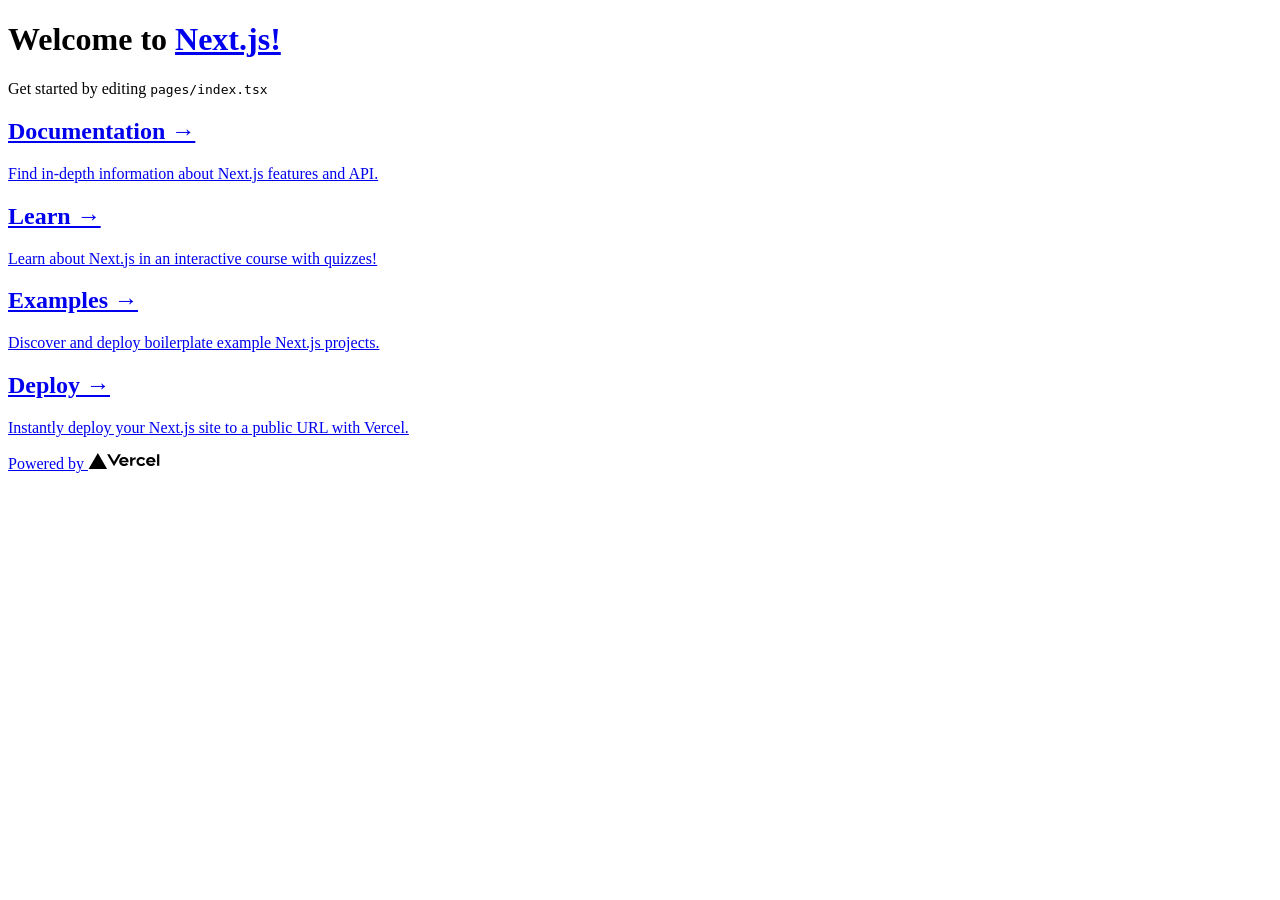
==== index.html @ 55ff4ced "Deploy gh-pages" ====
<!DOCTYPE html><html><head><meta charSet="utf-8"/><meta name="viewport" content="width=device-width"/><title>Create Next App</title><meta name="description" content="Generated by create next app"/><link rel="icon" href="/favicon.ico"/><meta name="next-head-count" content="5"/><link rel="preload" href="/04-zkapp-browser-ui/_next/static/css/24c7c7633a7740f6.css" as="style"/><link rel="stylesheet" href="/04-zkapp-browser-ui/_next/static/css/24c7c7633a7740f6.css" data-n-g=""/><link rel="preload" href="/04-zkapp-browser-ui/_next/static/css/622f4846eff8cf1a.css" as="style"/><link rel="stylesheet" href="/04-zkapp-browser-ui/_next/static/css/622f4846eff8cf1a.css" data-n-p=""/><noscript data-n-css=""></noscript><script defer="" nomodule="" src="/04-zkapp-browser-ui/_next/static/chunks/polyfills-c67a75d1b6f99dc8.js"></script><script src="/04-zkapp-browser-ui/_next/static/chunks/webpack-3e7a8a6e7dcf27b9.js" defer=""></script><script src="/04-zkapp-browser-ui/_next/static/chunks/framework-1953e1d799c40608.js" defer=""></script><script src="/04-zkapp-browser-ui/_next/static/chunks/main-5e4364ad6c02f7bd.js" defer=""></script><script src="/04-zkapp-browser-ui/_next/static/chunks/pages/_app-7b13bd2a746d2b31.js" defer=""></script><script src="/04-zkapp-browser-ui/_next/static/chunks/cc8f0cfa-9a89fa85ffd274f8.js" defer=""></script><script src="/04-zkapp-browser-ui/_next/static/chunks/pages/index-d8c164446c319d48.js" defer=""></script><script src="/04-zkapp-browser-ui/_next/static/ZXzaIX2HWY8TTQeYtsBq2/_buildManifest.js" defer=""></script><script src="/04-zkapp-browser-ui/_next/static/ZXzaIX2HWY8TTQeYtsBq2/_ssgManifest.js" defer=""></script></head><body><div id="__next"><div class="Home_container__bCOhY"><main class="Home_main__nLjiQ"><h1 class="Home_title__T09hD">Welcome to <a href="https://nextjs.org">Next.js!</a></h1><p class="Home_description__41Owk">Get started by editing<!-- --> <code class="Home_code__suPER">pages/index.tsx</code></p><div class="Home_grid__GxQ85"><a href="https://nextjs.org/docs" class="Home_card___LpL1"><h2>Documentation →</h2><p>Find in-depth information about Next.js features and API.</p></a><a href="https://nextjs.org/learn" class="Home_card___LpL1"><h2>Learn →</h2><p>Learn about Next.js in an interactive course with quizzes!</p></a><a href="https://github.com/vercel/next.js/tree/canary/examples" class="Home_card___LpL1"><h2>Examples →</h2><p>Discover and deploy boilerplate example Next.js projects.</p></a><a href="https://vercel.com/new?utm_source=create-next-app&amp;utm_medium=default-template&amp;utm_campaign=create-next-app" target="_blank" rel="noopener noreferrer" class="Home_card___LpL1"><h2>Deploy →</h2><p>Instantly deploy your Next.js site to a public URL with Vercel.</p></a></div></main><footer class="Home_footer____T7K"><a href="https://vercel.com?utm_source=create-next-app&amp;utm_medium=default-template&amp;utm_campaign=create-next-app" target="_blank" rel="noopener noreferrer">Powered by<!-- --> <span class="Home_logo__27_tb"><img alt="Vercel Logo" src="/vercel.svg" width="72" height="16" decoding="async" data-nimg="1" loading="lazy" style="color:transparent"/></span></a></footer></div></div><script id="__NEXT_DATA__" type="application/json">{"props":{"pageProps":{}},"page":"/","query":{},"buildId":"ZXzaIX2HWY8TTQeYtsBq2","assetPrefix":"/04-zkapp-browser-ui","nextExport":true,"autoExport":true,"isFallback":false,"scriptLoader":[]}</script></body></html>
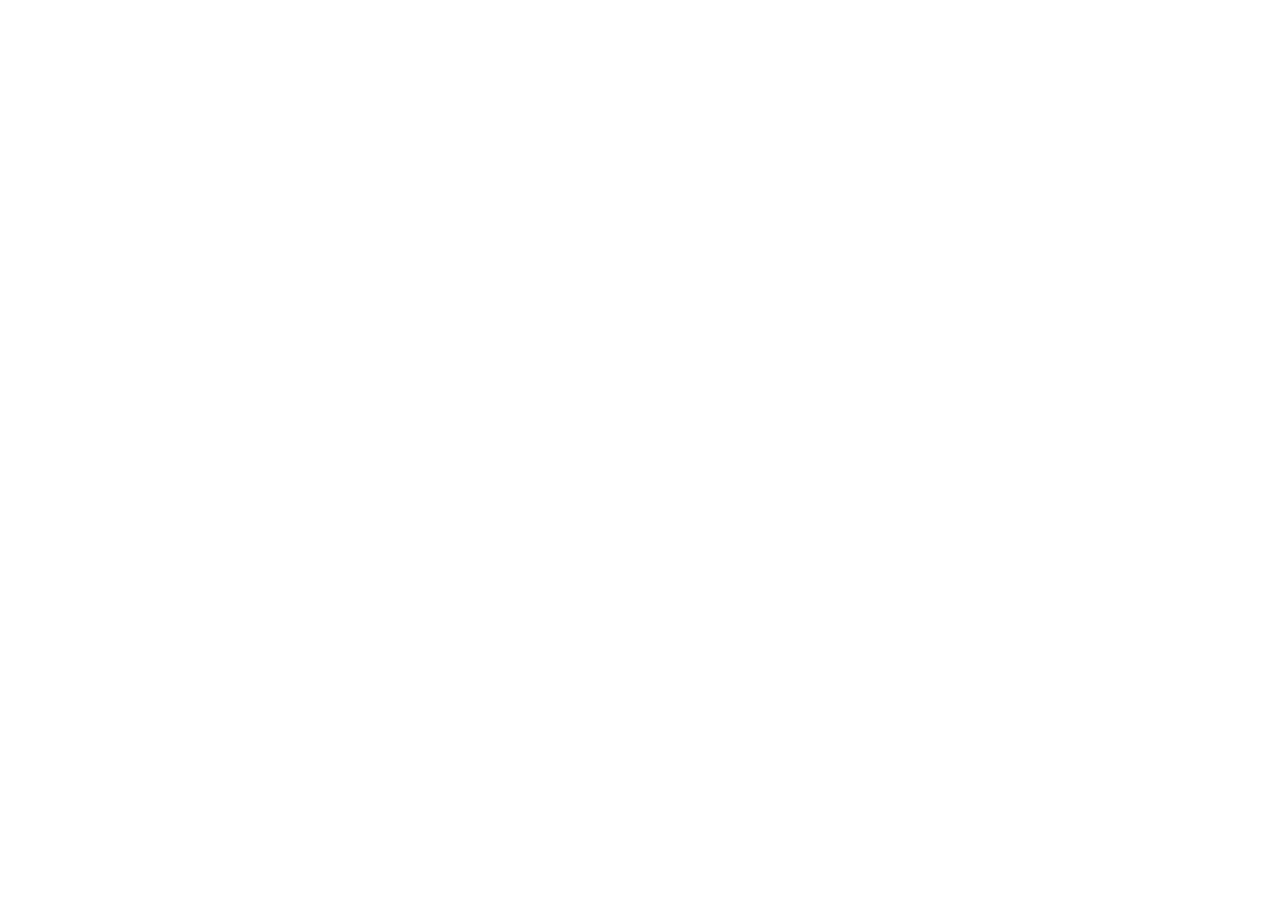
==== commit 906d1e8b: "Deploy gh-pages" ====
--- a/index.html
+++ b/index.html
@@ -1 +1 @@
-<!DOCTYPE html><html><head><meta charSet="utf-8"/><meta name="viewport" content="width=device-width"/><title>Create Next App</title><meta name="description" content="Generated by create next app"/><link rel="icon" href="/favicon.ico"/><meta name="next-head-count" content="5"/><link rel="preload" href="/04-zkapp-browser-ui/_next/static/css/24c7c7633a7740f6.css" as="style"/><link rel="stylesheet" href="/04-zkapp-browser-ui/_next/static/css/24c7c7633a7740f6.css" data-n-g=""/><link rel="preload" href="/04-zkapp-browser-ui/_next/static/css/622f4846eff8cf1a.css" as="style"/><link rel="stylesheet" href="/04-zkapp-browser-ui/_next/static/css/622f4846eff8cf1a.css" data-n-p=""/><noscript data-n-css=""></noscript><script defer="" nomodule="" src="/04-zkapp-browser-ui/_next/static/chunks/polyfills-c67a75d1b6f99dc8.js"></script><script src="/04-zkapp-browser-ui/_next/static/chunks/webpack-3e7a8a6e7dcf27b9.js" defer=""></script><script src="/04-zkapp-browser-ui/_next/static/chunks/framework-1953e1d799c40608.js" defer=""></script><script src="/04-zkapp-browser-ui/_next/static/chunks/main-5e4364ad6c02f7bd.js" defer=""></script><script src="/04-zkapp-browser-ui/_next/static/chunks/pages/_app-7b13bd2a746d2b31.js" defer=""></script><script src="/04-zkapp-browser-ui/_next/static/chunks/cc8f0cfa-9a89fa85ffd274f8.js" defer=""></script><script src="/04-zkapp-browser-ui/_next/static/chunks/pages/index-d8c164446c319d48.js" defer=""></script><script src="/04-zkapp-browser-ui/_next/static/ZXzaIX2HWY8TTQeYtsBq2/_buildManifest.js" defer=""></script><script src="/04-zkapp-browser-ui/_next/static/ZXzaIX2HWY8TTQeYtsBq2/_ssgManifest.js" defer=""></script></head><body><div id="__next"><div class="Home_container__bCOhY"><main class="Home_main__nLjiQ"><h1 class="Home_title__T09hD">Welcome to <a href="https://nextjs.org">Next.js!</a></h1><p class="Home_description__41Owk">Get started by editing<!-- --> <code class="Home_code__suPER">pages/index.tsx</code></p><div class="Home_grid__GxQ85"><a href="https://nextjs.org/docs" class="Home_card___LpL1"><h2>Documentation →</h2><p>Find in-depth information about Next.js features and API.</p></a><a href="https://nextjs.org/learn" class="Home_card___LpL1"><h2>Learn →</h2><p>Learn about Next.js in an interactive course with quizzes!</p></a><a href="https://github.com/vercel/next.js/tree/canary/examples" class="Home_card___LpL1"><h2>Examples →</h2><p>Discover and deploy boilerplate example Next.js projects.</p></a><a href="https://vercel.com/new?utm_source=create-next-app&amp;utm_medium=default-template&amp;utm_campaign=create-next-app" target="_blank" rel="noopener noreferrer" class="Home_card___LpL1"><h2>Deploy →</h2><p>Instantly deploy your Next.js site to a public URL with Vercel.</p></a></div></main><footer class="Home_footer____T7K"><a href="https://vercel.com?utm_source=create-next-app&amp;utm_medium=default-template&amp;utm_campaign=create-next-app" target="_blank" rel="noopener noreferrer">Powered by<!-- --> <span class="Home_logo__27_tb"><img alt="Vercel Logo" src="/vercel.svg" width="72" height="16" decoding="async" data-nimg="1" loading="lazy" style="color:transparent"/></span></a></footer></div></div><script id="__NEXT_DATA__" type="application/json">{"props":{"pageProps":{}},"page":"/","query":{},"buildId":"ZXzaIX2HWY8TTQeYtsBq2","assetPrefix":"/04-zkapp-browser-ui","nextExport":true,"autoExport":true,"isFallback":false,"scriptLoader":[]}</script></body></html>+<!DOCTYPE html><html><head><meta charSet="utf-8"/><title>zkApp</title><meta name="description" content="ZkApp"/><meta name="viewport" content="width=1024"/><link href="[data-uri]" rel="icon" type="image/x-icon"/><meta name="next-head-count" content="5"/><link rel="preload" href="/04-zkapp-browser-ui/_next/static/css/93a2978c9c3eec56.css" as="style"/><link rel="stylesheet" href="/04-zkapp-browser-ui/_next/static/css/93a2978c9c3eec56.css" data-n-g=""/><noscript data-n-css=""></noscript><script defer="" nomodule="" src="/04-zkapp-browser-ui/_next/static/chunks/polyfills-c67a75d1b6f99dc8.js"></script><script src="/04-zkapp-browser-ui/_next/static/chunks/webpack-73a3d4075fe41cb6.js" defer=""></script><script src="/04-zkapp-browser-ui/_next/static/chunks/framework-1953e1d799c40608.js" defer=""></script><script src="/04-zkapp-browser-ui/_next/static/chunks/main-5e4364ad6c02f7bd.js" defer=""></script><script src="/04-zkapp-browser-ui/_next/static/chunks/pages/_app-abb98a321cfc3c22.js" defer=""></script><script src="/04-zkapp-browser-ui/_next/static/chunks/pages/index-ed5db0c3bb14ade3.js" defer=""></script><script src="/04-zkapp-browser-ui/_next/static/o0bo9nlRglMSi3b0oDv7f/_buildManifest.js" defer=""></script><script src="/04-zkapp-browser-ui/_next/static/o0bo9nlRglMSi3b0oDv7f/_ssgManifest.js" defer=""></script></head><body><div id="__next"><div class="Home_container__bCOhY"><main class="Home_main__nLjiQ"><div id="homepage" class="Home_homepage__o_ei3"><span class="Home_homepageImg__fcRDd"> </span><a id="connectBtn" style="display:block"><span class="Home_connectBtn__q4_OB"> </span></a><span id="loadingBtn" style="display:none" class="Home_loadingBtn__vAScy"> </span><span id="loading" style="display:none" class="Home_loading__IsZ5F"> </span><h1 id="status1" style="display:none" class="Home_statusTxt__dVex8">Status : Sync &amp; Checking Wallet ...</h1><h1 id="status2" style="display:none" class="Home_statusTxt__dVex8">Status : Sync DONE! Connect to Wallet...</h1><h1 id="status3" style="display:none" class="Home_statusTxt__dVex8">Status : Checking &amp; Validation Address...</h1><h1 id="status4" style="display:none" class="Home_statusTxt__dVex8">Status : Wallet Extension Not Found!</h1><h1 id="status5" style="display:none" class="Home_statusTxt__dVex8">Status : Address Not Valid or No Balance!</h1><h1 id="status6" style="display:none" class="Home_statusTxt__dVex8">Status : READY FOR TRANSACTION!!!</h1><span id="caution" style="display:none" class="Home_caution__VEpHP"> </span><span id="succes" style="display:none" class="Home_succes__k1IzW"> </span><h1 id="ftxt" style="display:none" class="Home_faucetTxt__R0HSg">Invalid Account or No Balance!! Please check and fund on this link </h1><h1 id="walletTxt" style="display:none" class="Home_walletTxt__aVJtU">Could not find a wallet. Please Install Auro wallet and Re-Connect!! </h1><a id="backNoAccount" style="display:none"><span class="Home_backNoAccount__s1McX"> </span></a><a id="backNoWallet" style="display:none"><span class="Home_backNoWallet__IBr_n"> </span></a><span id="banner" style="display:block" class="Home_banner__WnS5R"> </span><span id="banner3" style="display:block" class="Home_banner3__J1SGV"> </span><span id="banner2" style="display:block" class="Home_banner2__nEGJg"> </span></div></main></div></div><script id="__NEXT_DATA__" type="application/json">{"props":{"pageProps":{}},"page":"/","query":{},"buildId":"o0bo9nlRglMSi3b0oDv7f","assetPrefix":"/04-zkapp-browser-ui","nextExport":true,"autoExport":true,"isFallback":false,"scriptLoader":[]}</script></body></html>
